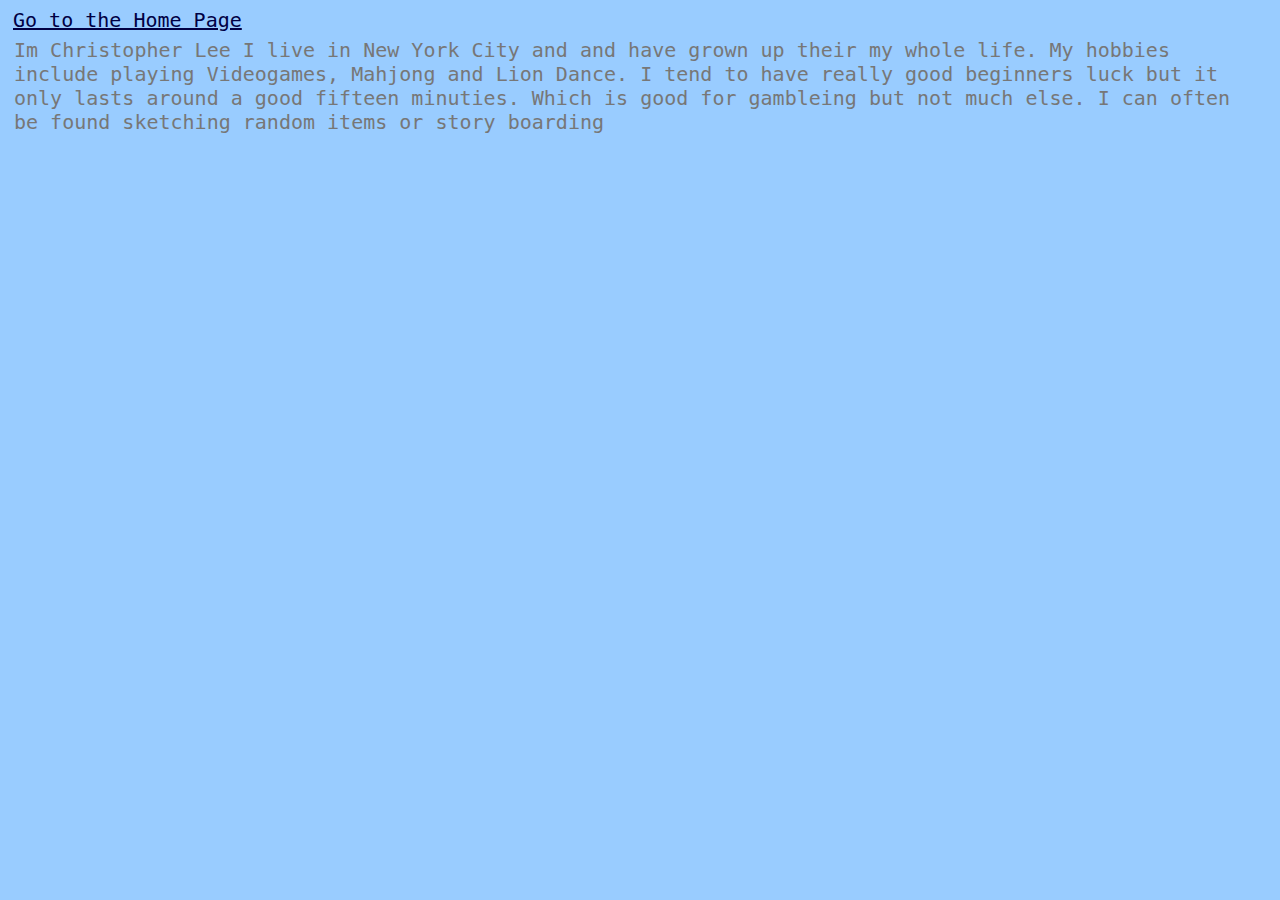
==== aboutme.html @ ccb8c722 "Add files via upload" ====
<!DOCTYPE html>
<html>

<head> 
    <title>About Me</title>
    <link href="styles.css" rel="stylesheet" type="text/css"/>
</head>

        <a href="index.html">Go to the Home Page</a> 
    <body>
        <p>Im Christopher Lee I live in New York City and and have grown up their my whole life. My hobbies include playing Videogames, Mahjong and Lion Dance. I tend to have really good beginners luck but it only lasts around a good fifteen minuties. Which is good for gambleing but not much else. I can often be found sketching random items or story boarding</p>
    </body>
</html>
---- styles.css ----
body {background-color:	#99CCFF;}
a {color:	#000044;
								font-style:normal;	
								font-size:20px;	
								font-family:monospace;	
                                width: 10px;
								margin:5px;	
								padding:0px;}
h1 {color:	#777777;
								font-style:initial;	
								font-size:20px;	
								font-family:monospace;				
								margin:5px;	
								padding:1px;}
h2 {color:	#777777;
								font-style:normal;	
								font-size:20px;	
								font-family:monospace;				
								margin:5px;	
								padding:1px;}
p {color:	#777777;
								font-style:initial;	
								font-size:20px;	
								font-family:monospace;				
								margin:5px;	
								padding:1px;}

b {color:	#555555;
								font-style:initial;	
								font-size:15px;	
								font-family:inherit;	
                                width: 10px;
								margin:5px;	
								padding:10px;}
<style>
        audio{margin-left: 100px;} 
</style>
img {margin:10Px;}
Center	an	imagen	using	CSS:

img {
		display:	block;
		margin-left:	auto;
		margin-right:	auto;
		width:	50%;
}
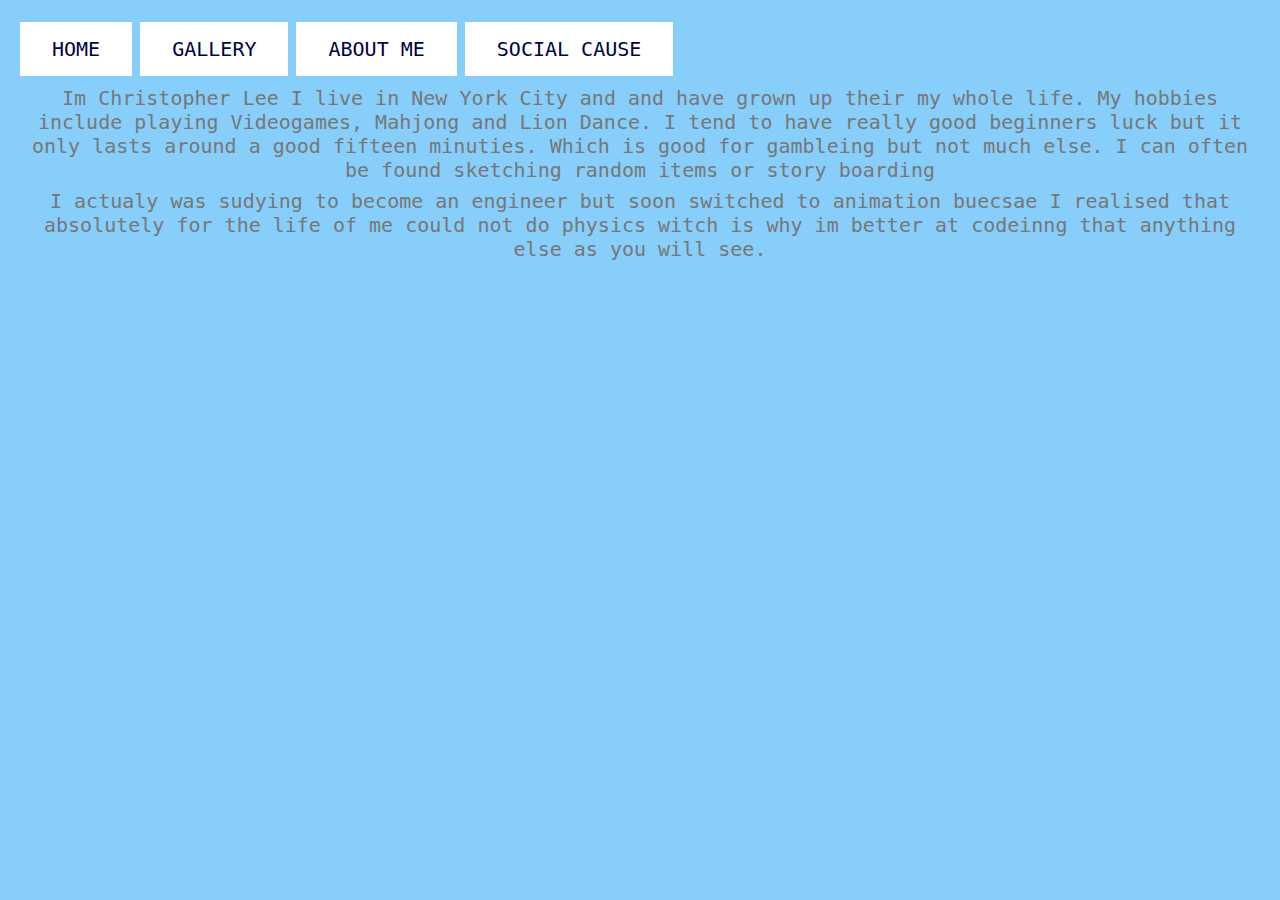
==== commit 8aa6b723: "Add files via upload" ====
--- a/aboutme.html
+++ b/aboutme.html
@@ -6,8 +6,15 @@
     <link href="styles.css" rel="stylesheet" type="text/css"/>
 </head>
 
-        <a href="index.html">Go to the Home Page</a> 
+
     <body>
+        <button class="button"> <a href="index.html">HOME</a></button>
+<button class="button"> <a href="gallery.html">GALLERY</a></button>
+<button class="button"> <a href="aboutme.html">ABOUT ME</a></button>
+<button class="button"> <a href="psa.html">SOCIAL CAUSE</a></button>
         <p>Im Christopher Lee I live in New York City and and have grown up their my whole life. My hobbies include playing Videogames, Mahjong and Lion Dance. I tend to have really good beginners luck but it only lasts around a good fifteen minuties. Which is good for gambleing but not much else. I can often be found sketching random items or story boarding</p>
+        <p>I actualy was sudying to become an engineer but soon switched to animation buecsae I realised that absolutely for the life of me could not do physics witch is why im better at codeinng that anything else as you will see.
+        </p>
     </body>
+    
 </html>--- a/styles.css
+++ b/styles.css
@@ -1,46 +1,83 @@
-body {background-color:	#99CCFF;}
-a {color:	#000044;
-								font-style:normal;	
-								font-size:20px;	
-								font-family:monospace;	
-                                width: 10px;
-								margin:5px;	
-								padding:0px;}
+body {background-color:	#87CEFA;
+    padding: 10px;}
 h1 {color:	#777777;
-								font-style:initial;	
-								font-size:20px;	
-								font-family:monospace;				
+    font-family: monospace;
+            text-align: center;
+    font-size:20px;				
 								margin:5px;	
 								padding:1px;}
 h2 {color:	#777777;
 								font-style:normal;	
 								font-size:20px;	
-								font-family:monospace;				
+								font-family:monospace;
+            text-align: center;
 								margin:5px;	
 								padding:1px;}
 p {color:	#777777;
-								font-style:initial;	
+	font-style:initial;	
 								font-size:20px;	
-								font-family:monospace;				
+								font-family:monospace;	
+            text-align: center;
 								margin:5px;	
-								padding:1px;}
+								padding:1px;
 
-b {color:	#555555;
-								font-style:initial;	
-								font-size:15px;	
-								font-family:inherit;	
-                                width: 10px;
-								margin:5px;	
-								padding:10px;}
-<style>
-        audio{margin-left: 100px;} 
-</style>
-img {margin:10Px;}
-Center	an	imagen	using	CSS:
+}
+
+
+.credits{color:	#777777;
+	font-style:initial;	
+    
+	font-size:12px;	
+	font-family:monospace;
+            text-align: center;
+	margin:5px;	
+	padding:1px;
+}
+
+.button {
+        background-color: white;
+        border: none;
+        color:	#000044;
+        padding: 15px 32px;
+        font-family:monospace;	
+        text-align: center;
+        display: inline-block;
+        font-size: 20px;
+        margin: 4px 2px;
+        cursor: pointer;
+}
+a{color:	#000044;
+    	font-family:monospace;	
+        text-decoration: none;}
+
+
+audio{
+        display:	block;
+		margin-left:	auto;
+		margin-right:	auto;
+		width:	600px;
+}
 
 img {
 		display:	block;
+        padding: 15px 32px;
 		margin-left:	auto;
 		margin-right:	auto;
-		width:	50%;
-}+		width:	600px;
+}
+video {
+		display:	block;
+        padding: 15px 32px;
+		margin-left:	auto;
+		margin-right:	auto;
+		width:	600px;
+}
+iframe{
+        display:	block;
+        padding: 15px 32px;
+		margin-left:	auto;
+		margin-right:	auto;
+		width:	600px;
+}
+
+
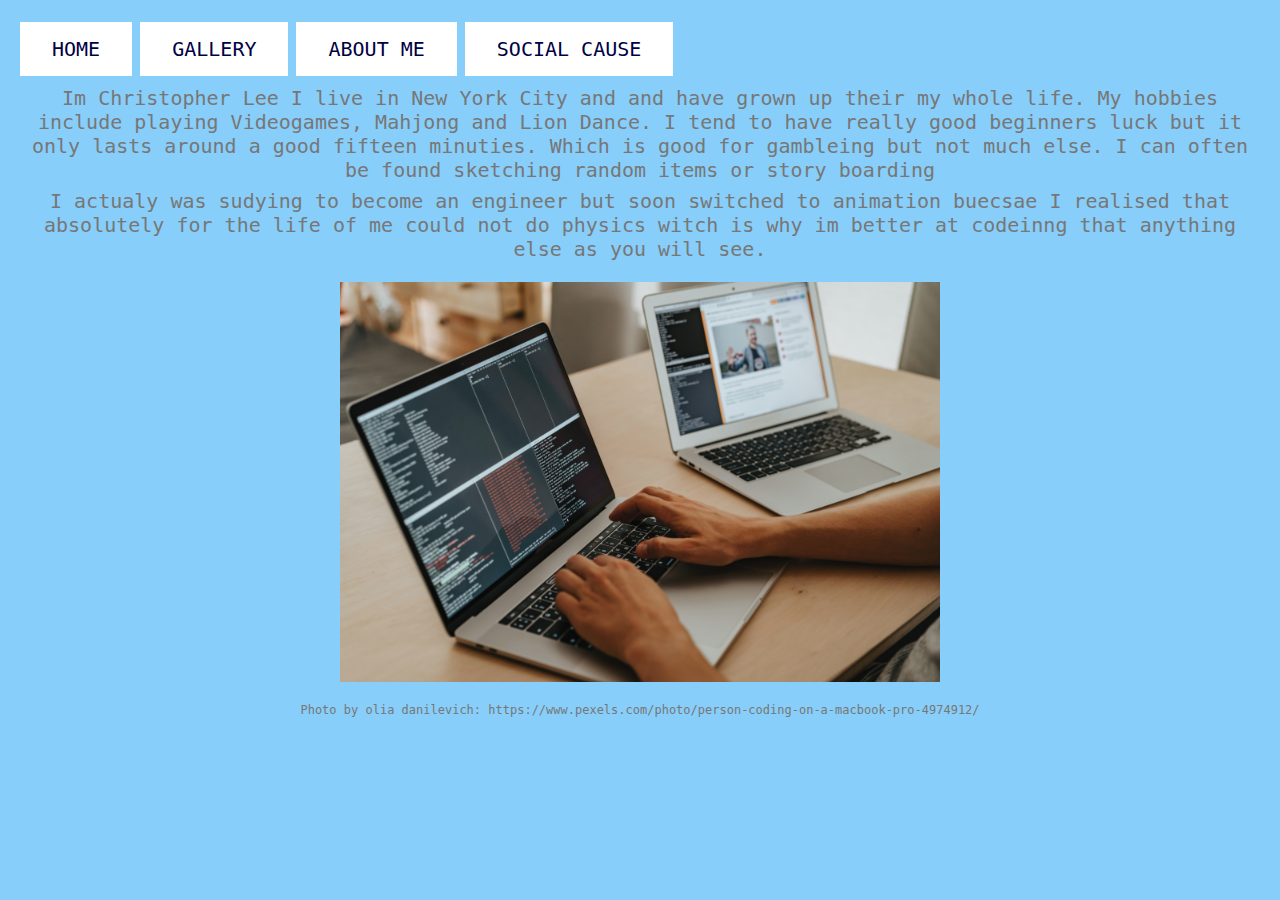
==== commit 4cb6d44a: "Add files via upload" ====
--- a/aboutme.html
+++ b/aboutme.html
@@ -15,6 +15,9 @@
         <p>Im Christopher Lee I live in New York City and and have grown up their my whole life. My hobbies include playing Videogames, Mahjong and Lion Dance. I tend to have really good beginners luck but it only lasts around a good fifteen minuties. Which is good for gambleing but not much else. I can often be found sketching random items or story boarding</p>
         <p>I actualy was sudying to become an engineer but soon switched to animation buecsae I realised that absolutely for the life of me could not do physics witch is why im better at codeinng that anything else as you will see.
         </p>
+        <img src="images\pexels-olia-danilevich-4974912.jpg" width="600px"/>
+        
+        <p class="credits">Photo by olia danilevich: https://www.pexels.com/photo/person-coding-on-a-macbook-pro-4974912/<p/>
     </body>
     
 </html>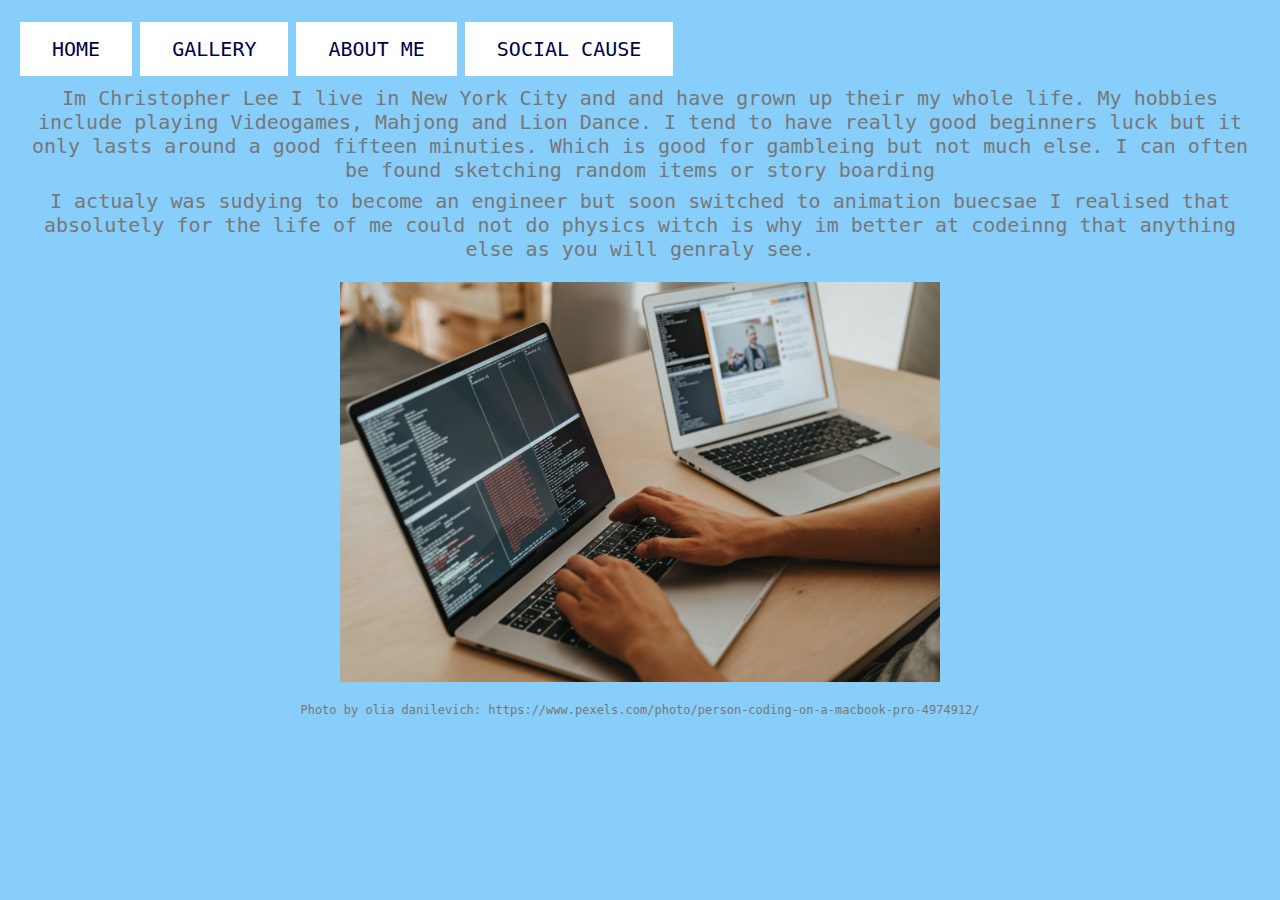
==== commit a086fbea: "Add files via upload" ====
--- a/aboutme.html
+++ b/aboutme.html
@@ -13,9 +13,9 @@
 <button class="button"> <a href="aboutme.html">ABOUT ME</a></button>
 <button class="button"> <a href="psa.html">SOCIAL CAUSE</a></button>
         <p>Im Christopher Lee I live in New York City and and have grown up their my whole life. My hobbies include playing Videogames, Mahjong and Lion Dance. I tend to have really good beginners luck but it only lasts around a good fifteen minuties. Which is good for gambleing but not much else. I can often be found sketching random items or story boarding</p>
-        <p>I actualy was sudying to become an engineer but soon switched to animation buecsae I realised that absolutely for the life of me could not do physics witch is why im better at codeinng that anything else as you will see.
+        <p>I actualy was sudying to become an engineer but soon switched to animation buecsae I realised that absolutely for the life of me could not do physics witch is why im better at codeinng that anything else as you will genraly see.
         </p>
-        <img src="images\pexels-olia-danilevich-4974912.jpg" width="600px"/>
+        <img src="images\Codeing.jpg" width="600px"/>
         
         <p class="credits">Photo by olia danilevich: https://www.pexels.com/photo/person-coding-on-a-macbook-pro-4974912/<p/>
     </body>
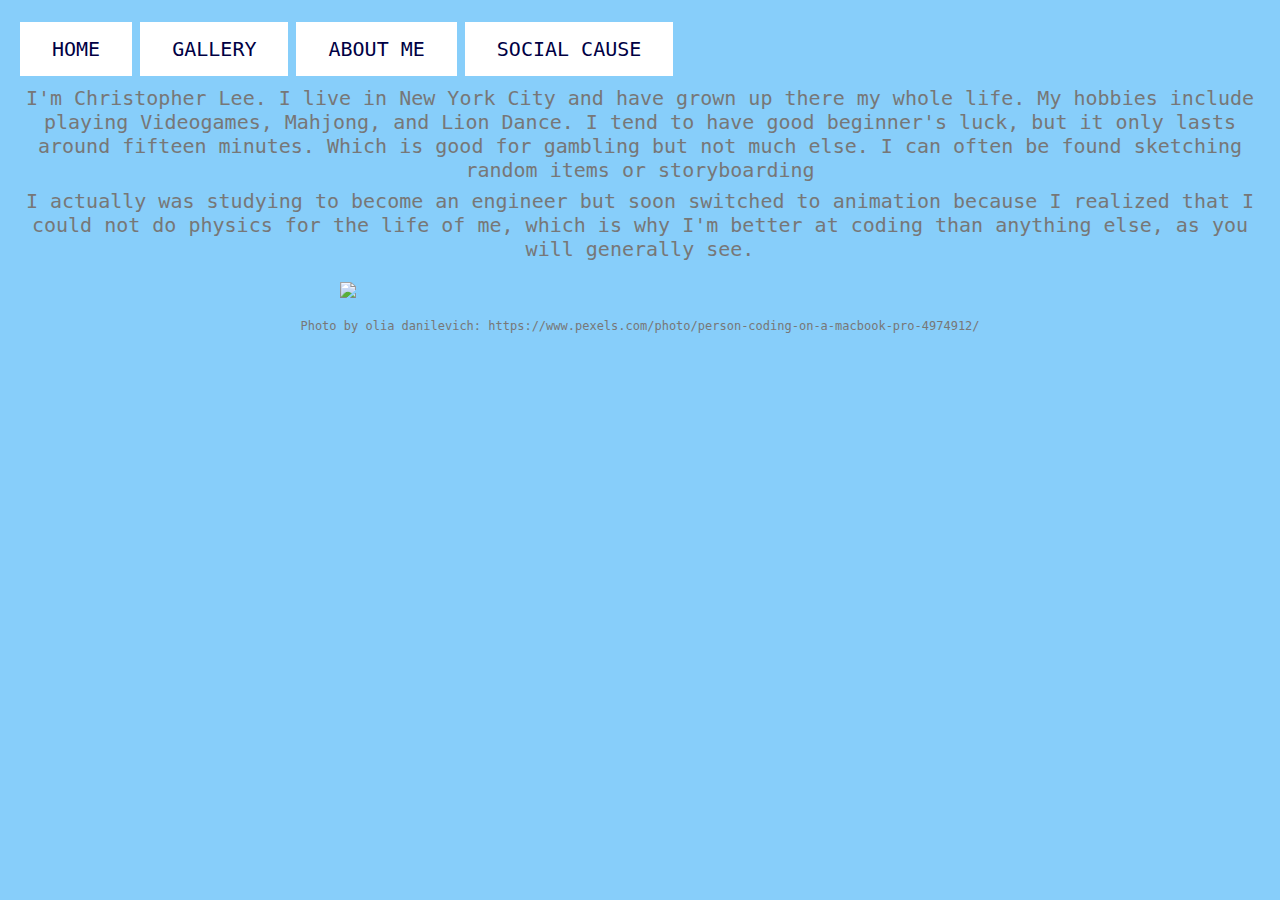
==== commit b9fc6f76: "Add files via upload" ====
--- a/aboutme.html
+++ b/aboutme.html
@@ -12,8 +12,11 @@
 <button class="button"> <a href="gallery.html">GALLERY</a></button>
 <button class="button"> <a href="aboutme.html">ABOUT ME</a></button>
 <button class="button"> <a href="psa.html">SOCIAL CAUSE</a></button>
-        <p>Im Christopher Lee I live in New York City and and have grown up their my whole life. My hobbies include playing Videogames, Mahjong and Lion Dance. I tend to have really good beginners luck but it only lasts around a good fifteen minuties. Which is good for gambleing but not much else. I can often be found sketching random items or story boarding</p>
-        <p>I actualy was sudying to become an engineer but soon switched to animation buecsae I realised that absolutely for the life of me could not do physics witch is why im better at codeinng that anything else as you will genraly see.
+        <p>I'm Christopher Lee. I live in New York City and have grown up there my whole life. My hobbies include playing Videogames, Mahjong, and Lion Dance. I tend to have good beginner's luck, but it only lasts around fifteen minutes. Which is good for gambling but not much else. I can often be found sketching random items or storyboarding </p>
+        <p>I actually was studying to become an engineer but soon switched to animation because I realized that I could not do physics for the life of me, which is why I'm better at coding than anything else, as you will generally see.
+
+
+
         </p>
         <img src="images\Codeing.jpg" width="600px"/>
         
